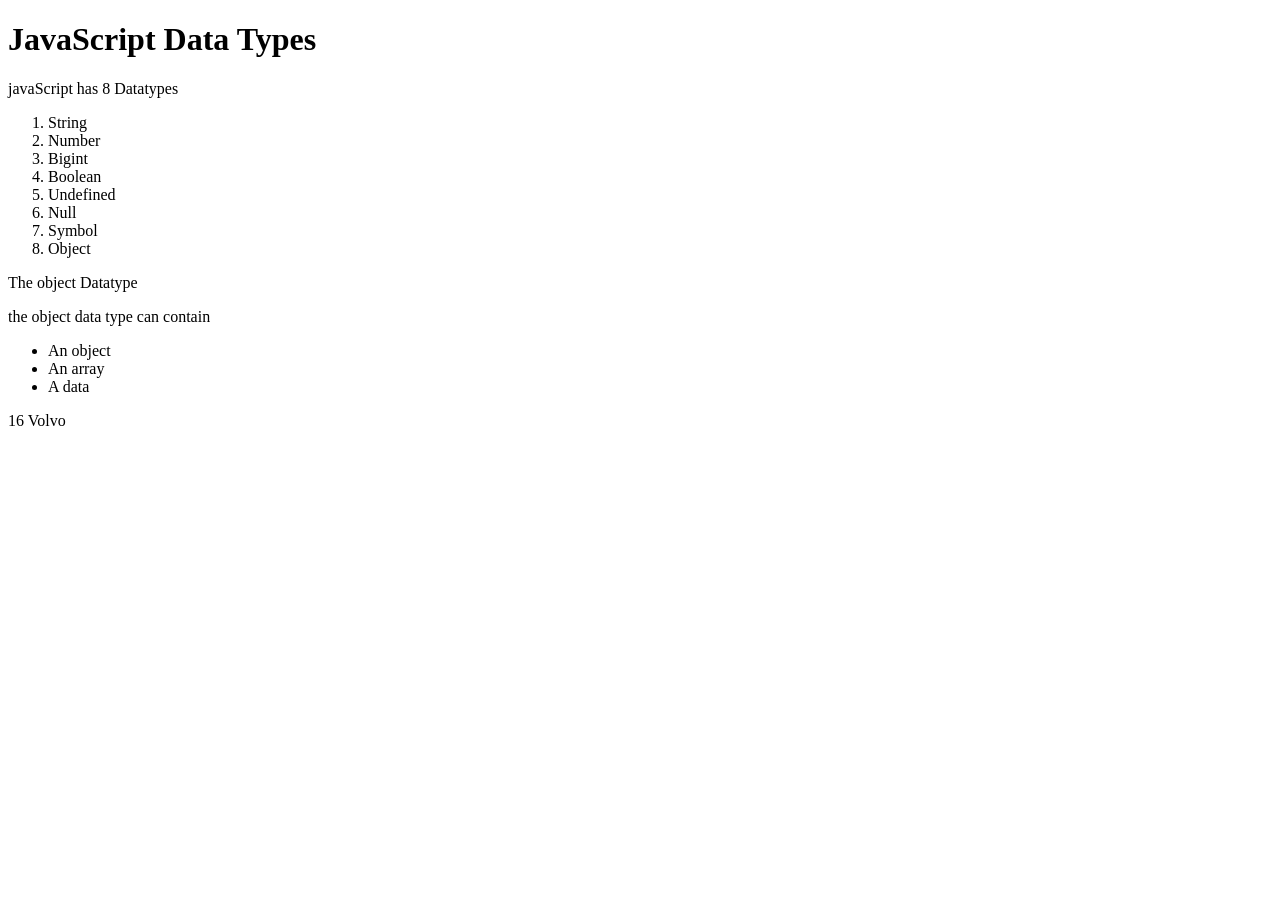
==== JS Dtatype/dataType.html @ a925d80e "first commit" ====
<!DOCTYPE html>
<html>
    <head>
        <title > JS Data Type</title>
    </head>
    <body>
        <h1>JavaScript Data Types</h1>
        <p> javaScript has 8 Datatypes</p>
        <ol>
            <li> String</li>
            <li> Number</li>
            <li> Bigint</li>
            <li> Boolean</li>
            <li> Undefined</li>
            <li> Null</li>
            <li> Symbol</li>
            <li> Object</li>
        </ol>
        <p>The object Datatype</p>
        the object data type can contain
        <ul>
            <li>An object</li>
            <li>An array</li>
            <li>A data</li>
        </ul>
        <p id="demo"></p>
        <script src="dataType.js"></script>

    </body>
</html>
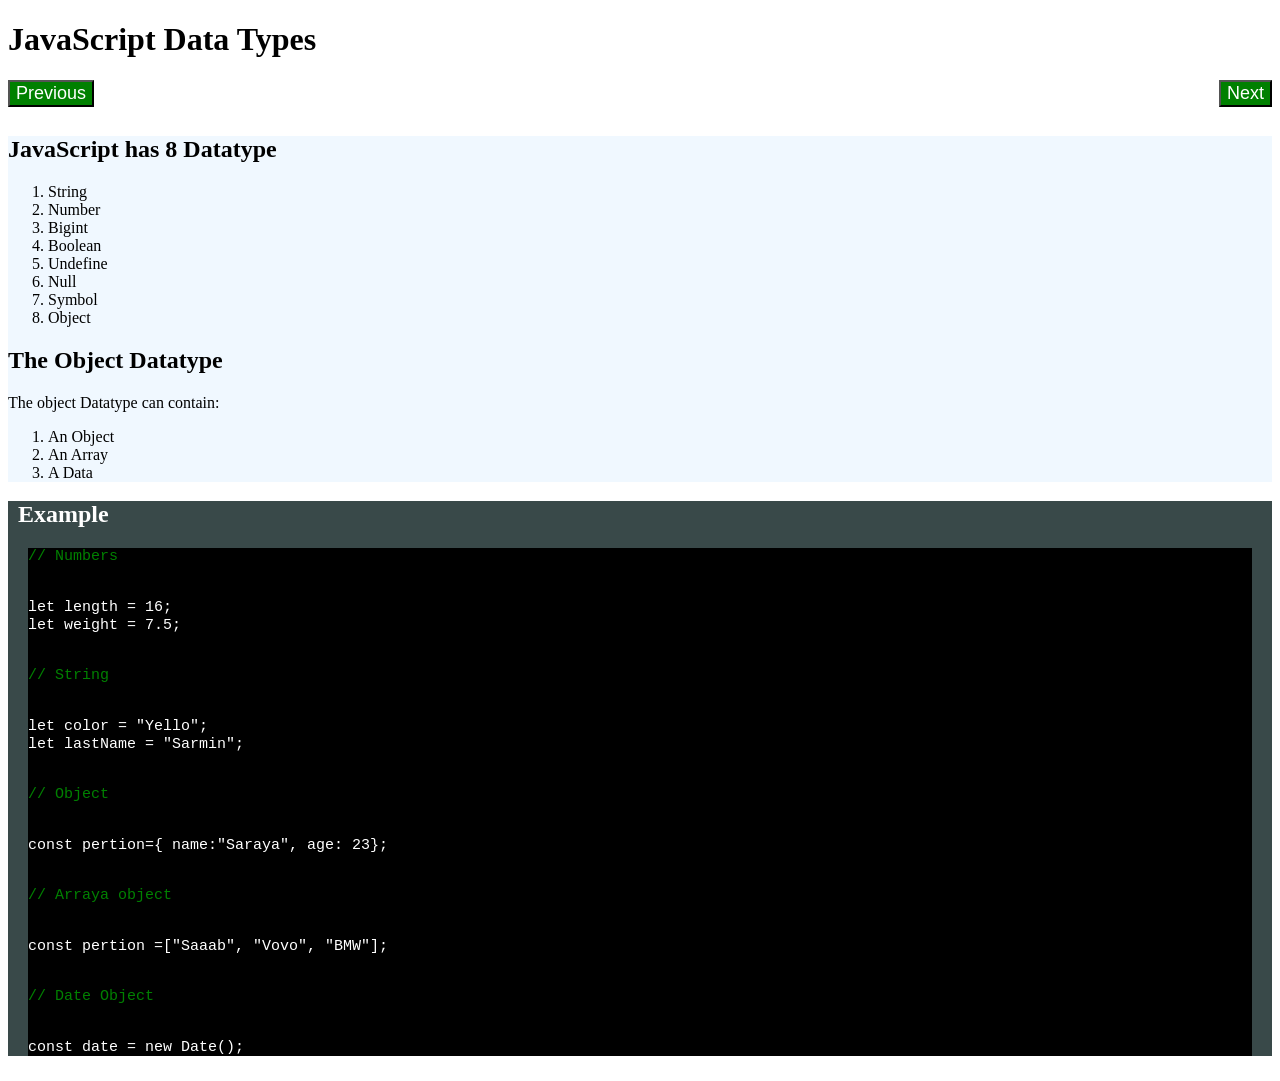
==== commit 43306a7a: "Dtatype Revise" ====
--- a/JS Dtatype/dataType.html
+++ b/JS Dtatype/dataType.html
@@ -1,30 +1,69 @@
 <!DOCTYPE html>
-<html>
-    <head>
-        <title > JS Data Type</title>
-    </head>
-    <body>
-        <h1>JavaScript Data Types</h1>
-        <p> javaScript has 8 Datatypes</p>
-        <ol>
-            <li> String</li>
-            <li> Number</li>
-            <li> Bigint</li>
-            <li> Boolean</li>
-            <li> Undefined</li>
-            <li> Null</li>
-            <li> Symbol</li>
-            <li> Object</li>
-        </ol>
-        <p>The object Datatype</p>
-        the object data type can contain
-        <ul>
-            <li>An object</li>
-            <li>An array</li>
-            <li>A data</li>
-        </ul>
-        <p id="demo"></p>
-        <script src="dataType.js"></script>
+<html lang="en">
+<head>
+    <meta charset="UTF-8">
+    <meta name="viewport" content="width=device-width, initial-scale=1.0">
+    <title>datatype</title>
+    <link rel="stylesheet" href="dataType.css">
+    <link rel="stylesheet" href="https://cdnjs.cloudflare.com/ajax/libs/font-awesome/4.7.0/css/font-awesome.min.css">
+</head>
+<body>
+    <div class ="top">
+        <h1> JavaScript Data Types</h1>
+        <div class="btn-top">
+            <button class="btn-top-fst">  Previous</button>
+            <button class="btn-top-scnd"> Next </button>
+        </div>
+        <br>
+        <br>
+        <div class="types">
+            <h2> JavaScript has 8 Datatype</h2>
+            <ol>
+                <li>String</li>
+                <li>Number</li>
+                <li>Bigint</li>
+                <li>Boolean</li>
+                <li>Undefine</li>
+                <li>Null</li>
+                <li>Symbol</li>
+                <li>Object</li>
+            </ol>
+            <h2> The Object Datatype</h2>
+            <p> The object Datatype can contain:</p>
+            <ol>
+                <li>An Object</li>
+                <li>An Array</li>
+                <li>A Data</li>
+            </ol>
+        </div>
+    </div>
+    <div class="middel">
+        <h2 style="margin-left: 10px;">Example</h2>
+        <div class="middel-fst">
+            <code>
+                <p>// Numbers</p><br>
+                let length = 16; <br>
+                let weight = 7.5; <br><br>
 
-    </body>
+                <p>// String</p> <br>
+                let color = "Yello"; <br>
+                let lastName = "Sarmin"; <br><br>
+
+               <p> // Object</p><br>
+                const pertion={ name:"Saraya", age: 23};<br><br>
+
+                <p>// Arraya object</p> <br>
+                const pertion =["Saaab", "Vovo", "BMW"]; <br><br>
+
+                <p>// Date Object</p> <br>
+                const date = new Date();
+
+            </code>
+        </div>
+    </div>
+
+    
+
+<script src="dataType.js"></script>
+</body>
 </html>
--- a/JS Dtatype/dataType.css
+++ b/JS Dtatype/dataType.css
@@ -0,0 +1,37 @@
+
+.btn-top{
+    width: 100%;
+}
+.btn-top button{
+    background-color: green;
+    color: white;
+    width: 500 px;
+    padding: 2 px;
+    font-size: large;
+    text-underline-offset: none;
+}
+.types{
+    background-color: aliceblue;
+}
+.btn-top-fst{
+ float:left;
+}
+.btn-top-scnd{
+ float:right;
+}
+
+.middel{
+    background-color: rgb(57, 73, 73);
+    color: white;
+    border: 50px;
+}
+.middel-fst{
+    background-color: black;
+    margin: 5px 20px 20px 20px;
+    font-size: 15px;
+}
+
+.middel-fst p{
+    color: green;
+   
+}
